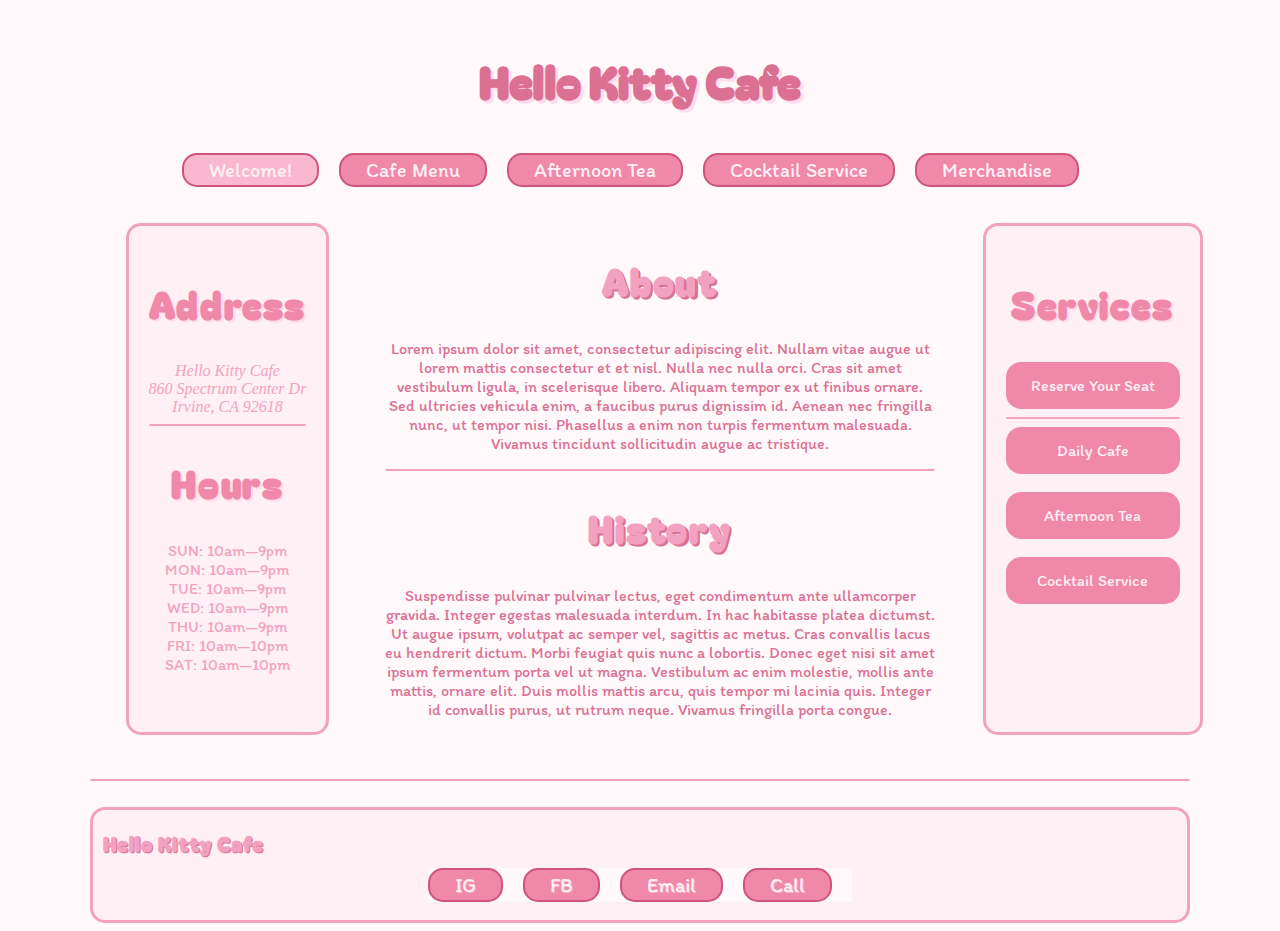
==== index.html @ 5948d943 "Add files via upload" ====
<!DOCTYPE html>
<html lang="en">
<head>
    <!-- Meta Data & Style Sheet Links -->
    <meta charset="utf-8">
    <link href="https://fonts.googleapis.com/css2?family=Itim&display=swap" rel="stylesheet">
    <link href="https://fonts.googleapis.com/css2?family=Bagel+Fat+One&display=swap" rel="stylesheet">
    <meta name="author" content="Kaila Marie Alayon">
    <meta name="description" content="Hello Kitty Cafe Home">
    <meta name="keywords" content="Hello Kitty, Hello Kitty Cafe, Cafe, Irvine">
    <link href="style.css" rel="stylesheet">
    <title>Home | Hello Kitty Cafe</title>
</head>
<body>
    <!-- Official Website Page Title -->
    <header>
        <h1>Hello Kitty Cafe</h1>
    </header>
    <!-- Horizontal Navigation -->
    <div id="horizontalNavigation">
        <ul>
            <li><a id="active" href="index.html">Welcome!</a></li>
            <li><a href="#">Cafe Menu</a></li>
            <li><a href="#">Afternoon Tea</a></li>
            <li><a href="#">Cocktail Service</a></li>
            <li><a href="#">Merchandise</a></li>
        </ul>
    </div>
    <br>
    <br>
    <div class="row">
    <div class="grid-container">  
        <!-- Left Column -->
        <section id="LeftColumn">
            <h2>Address</h2>
                <address> Hello Kitty Cafe<br>860 Spectrum Center Dr<br>Irvine, CA 92618 </address>
            <hr>
            <h2>Hours</h2>
                <p>SUN: 10am&#8212;9pm<br>
                  MON: 10am&#8212;9pm<br>
                  TUE: 10am&#8212;9pm<br>
                  WED: 10am&#8212;9pm<br>
                  THU: 10am&#8212;9pm<br>
                  FRI: 10am&#8212;10pm<br>
                  SAT: 10am&#8212;10pm<br>
                </p>
        </section>
        <!-- Middle Column -->
        <section id="MiddleColumn">
            <h2>About</h2>
                <p>Lorem ipsum dolor sit amet, consectetur adipiscing elit. Nullam vitae augue ut lorem mattis consectetur et et nisl. Nulla nec nulla orci. Cras sit amet vestibulum ligula, in scelerisque libero. Aliquam tempor ex ut finibus ornare. Sed ultricies vehicula enim, a faucibus purus dignissim id. Aenean nec fringilla nunc, ut tempor nisi. Phasellus a enim non turpis fermentum malesuada. Vivamus tincidunt sollicitudin augue ac tristique.</p>
            <hr>
            <h2>History</h2>
                <p>Suspendisse pulvinar pulvinar lectus, eget condimentum ante ullamcorper gravida. Integer egestas malesuada interdum. In hac habitasse platea dictumst. Ut augue ipsum, volutpat ac semper vel, sagittis ac metus. Cras convallis lacus eu hendrerit dictum. Morbi feugiat quis nunc a lobortis. Donec eget nisi sit amet ipsum fermentum porta vel ut magna. Vestibulum ac enim molestie, mollis ante mattis, ornare elit. Duis mollis mattis arcu, quis tempor mi lacinia quis. Integer id convallis purus, ut rutrum neque. Vivamus fringilla porta congue.</p>
        </section>
        <!-- Right Column -->
        <section id="RightColumn">
            <h2>Services</h2>
                <a href="#" target="_blank">Reserve Your Seat</a>
                <hr>
            <a href="#" target="_blank">Daily Cafe</a><br>
            <a href="#" target="_blank">Afternoon Tea</a><br>
            <a href="#" target="_blank">Cocktail Service</a><br>
        </section>
    </div>
    </div>
    <br>
    <br>
    <hr>
    <br>
    <!-- Footer -->
    <footer>
        <h3>Hello Kitty Cafe</h3>
            <ul>
              <li> <a href="#" target="_blank" id="footer-link">IG</a></li>
              <li><a href="#" target="_blank" id="footer-link">FB</a></li>
              <li><a href="#" target="_blank" id="footer-link">Email</a></li>
              <li><a href="#" target="_blank" id="footer-link">Call</a></li>
            </ul>
    </footer>
</body>
</html>
---- style.css ----
@charset "utf-8";

.row::after {
    content: "";
    display: table;
    clear: both;
}

.grid-container {
    display: grid;
    grid-template-columns: 25% 50% 25%;
    grid-gap: 20px;
}


#LeftColumn {
    grid-column: 1;
}

#RightColumn {
    grid-column: 3;
}

#MiddleColumn {
    grid-column: 2;
}


/* Horizontal Nav. */
ul {
    list-style-type: none;
    margin: 0;
    overflow: hidden;
    padding: 0;
    top: 0;
    margin: 0 auto;
    width: fit-content;
    background-color: #fff9fb;
    line-height: 2px;
    font-size: 20px
}

li {
    float: left;
}

li a {
    display: block;
    text-align: center;
    text-decoration: none;
}

/* Link Button */
a:link,
a:visited {
    color: #fff0f5;
    padding: 14px 25px;
    text-align: center;
    text-decoration: none;
    display: block;
    margin-left: auto;
    margin-right: auto;
}

/* Center Format */
a,
address,
article,
aside,
figcaption,
figure,
footer,
header,
main,
nav,
section {
    display: block;
    margin-left: auto;
    margin-right: auto;
    text-align: center;
}

/* Fonts */
body {
    margin-left: auto;
    margin-right: auto;
    max-width: 1100px;
    min-width: 640px;
    width: 95%;
    background-color: #fff9fb;
}

hr {
    border: 1px solid #f2a2c0;
    border-radius: 5px;
}

#LeftColumn p,
address {
    color: #f2a2c0;
}

#LeftColumn,
#RightColumn {
    background-color: #fff0f5;
    padding: 20px;
    border-style: solid;
    border-color: #f2a2c0;
    border-width: 3px;
    border-radius: 15px;
    text-align: left;

}

footer {
    background-color: #fff0f5;
    border-style: solid;
    border-color: #f2a2c0;
    border-width: 3px;
    border-radius: 15px;
    text-align: left; 
    height:90px;
    font-family: 'Bagel Fat One', cursive;
    line-height: 0.5em;
    color: #db7093;
    text-shadow: 1px 1px #f9b8cf;
    padding:10px;

}

#MiddleColumn, p {
    color: #db7093;
}

p {
    display: block;
    margin-left: auto;
    margin-right: auto;
    text-align: center;
    font-family: 'Itim', cursive;
}

h1,
header {
    font-family: 'Bagel Fat One', cursive;
    padding: 5px;
    font-size: 45px;
    color: #db7093;
    text-shadow: 3px 3px #FFDBED;
}

#LeftColumn h2,
#RightColumn h2 {
    display: block;
    margin-left: auto;
    margin-right: auto;
    text-align: center;
    font-family: 'Bagel Fat One', cursive;
    font-size: 37px;
    color: #f088aa;
    text-shadow: none;
    letter-spacing: 0.05em;
    text-shadow: 2px 2px #ffdbed;
}

h2 {
    display: block;
    margin-left: auto;
    margin-right: auto;
    text-align: center;
    font-family: 'Bagel Fat One', cursive;
    font-size: 37px;
    text-shadow: 2.2px 2px #db7093;
    color: #f2a2c0;
    letter-spacing: 0.05em;
}

a {
    font-family: 'Itim', cursive;
    display: block;
    margin-left: auto;
    margin-right: auto;
    text-align: center;
}


footer h3
 {
    font-size: 20px;
    color: #f2a2c0;
    text-shadow: 1px 1px #db7093;
    letter-spacing: 0.05em;
}


li {
    float: left;
    margin-right:20px;
    font-family: 'Itim', cursive;
}

li a {
    color: #fff0f5;
    border: solid 2px;
    border-color: #cf537b;
    border-radius: 15px;
}

li a:hover {
    background-color: #DB7093;
}

#active {
    background-color: #f9b8cf;
}

a:link {
    background-color:#f088aa;
    border-radius:15px;    
}
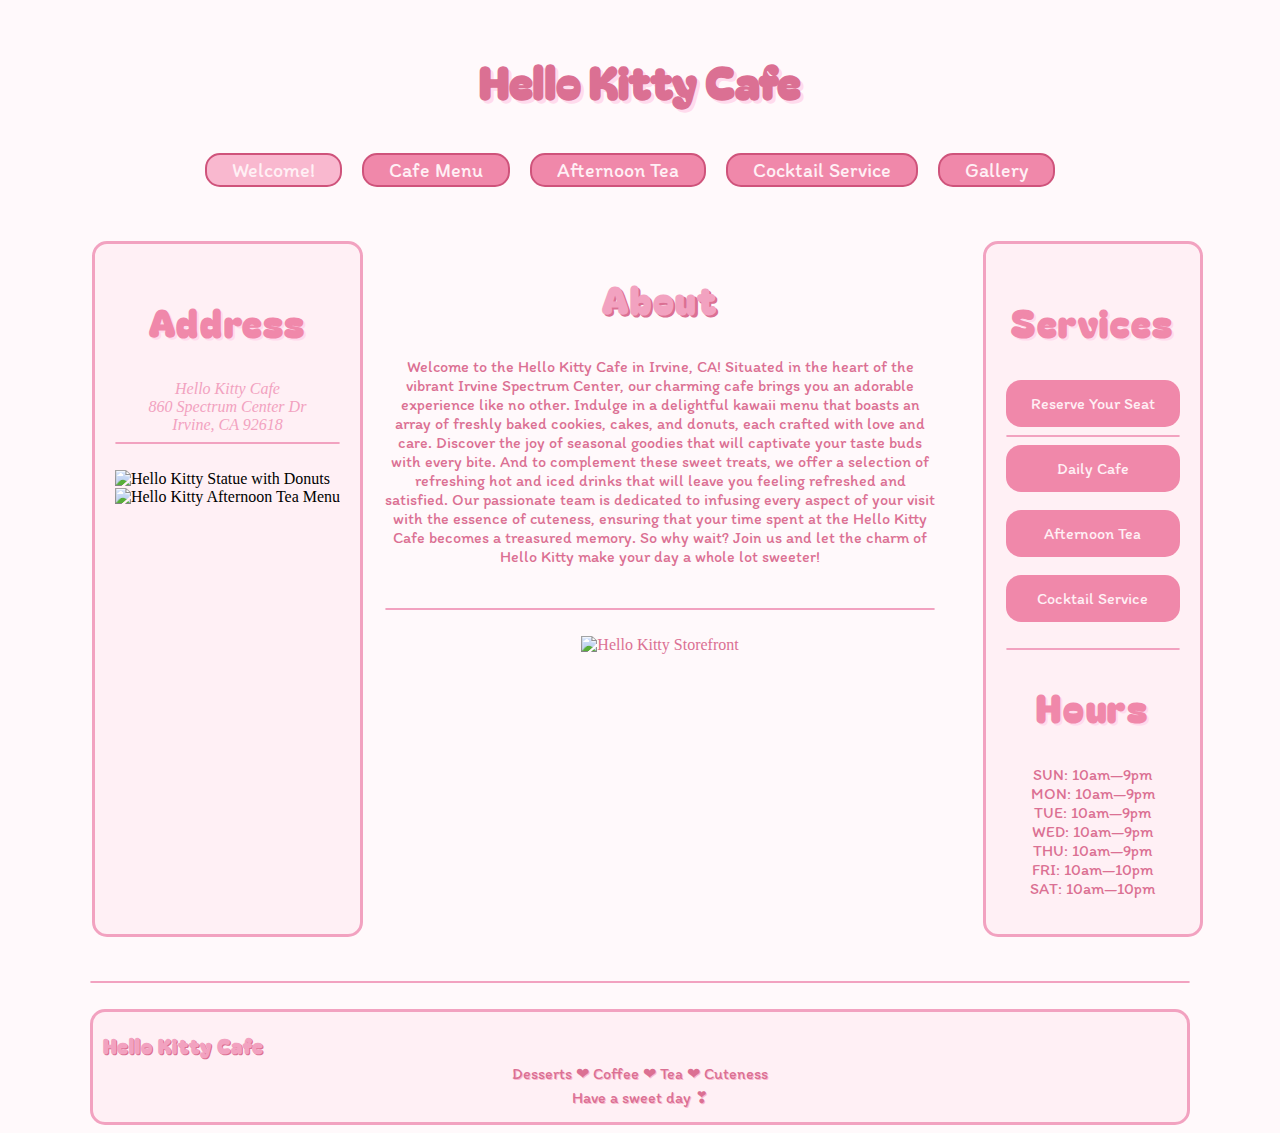
==== commit ad48d9c9: "Add files via upload" ====
--- a/index.html
+++ b/index.html
@@ -23,9 +23,10 @@
             <li><a href="#">Cafe Menu</a></li>
             <li><a href="#">Afternoon Tea</a></li>
             <li><a href="#">Cocktail Service</a></li>
-            <li><a href="#">Merchandise</a></li>
+            <li><a href="gallery.html">Gallery</a></li>
         </ul>
     </div>
+    <br>
     <br>
     <br>
     <div class="row">
@@ -34,6 +35,30 @@
         <section id="LeftColumn">
             <h2>Address</h2>
                 <address> Hello Kitty Cafe<br>860 Spectrum Center Dr<br>Irvine, CA 92618 </address>
+            <hr>
+            <br>
+            <img src="https://s3-media0.fl.yelpcdn.com/bphoto/zGBk5FAGyom9OjKdCzCaUA/o.jpg" alt="Hello Kitty Statue with Donuts" style="width:80%; height:40%;" class="center">
+            <br>
+            <img src="https://s3-media0.fl.yelpcdn.com/bphoto/UwLJnqqzNX8K60BImeoOZg/o.jpg" alt="Hello Kitty Afternoon Tea Menu" style="width:80%; height:auto;" class="center">
+    
+        </section>
+        <!-- Middle Column -->
+        <section id="MiddleColumn">
+            <h2>About</h2>
+                <p>Welcome to the Hello Kitty Cafe in Irvine, CA! Situated in the heart of the vibrant Irvine Spectrum Center, our charming cafe brings you an adorable experience like no other. Indulge in a delightful kawaii menu that boasts an array of freshly baked cookies, cakes, and donuts, each crafted with love and care. Discover the joy of seasonal goodies that will captivate your taste buds with every bite. And to complement these sweet treats, we offer a selection of refreshing hot and iced drinks that will leave you feeling refreshed and satisfied. Our passionate team is dedicated to infusing every aspect of your visit with the essence of cuteness, ensuring that your time spent at the Hello Kitty Cafe becomes a treasured memory. So why wait? Join us and let the charm of Hello Kitty make your day a whole lot sweeter!</p>
+            <br>
+            <hr>           
+            <br>
+            <img src="https://offloadmedia.feverup.com/secretlosangeles.com/wp-content/uploads/2021/03/18024245/WordPress-Banner-82-1024x683.png" alt="Hello Kitty Storefront" style="width:100%;height:auto;" class="center">
+        </section>
+        <!-- Right Column -->
+        <section id="RightColumn">
+            <h2>Services</h2>
+                <a href="reserve.html" target="_blank">Reserve Your Seat</a>
+                <hr>
+            <a href="#" target="_blank">Daily Cafe</a><br>
+            <a href="#" target="_blank">Afternoon Tea</a><br>
+            <a href="#" target="_blank">Cocktail Service</a><br>
             <hr>
             <h2>Hours</h2>
                 <p>SUN: 10am&#8212;9pm<br>
@@ -45,23 +70,6 @@
                   SAT: 10am&#8212;10pm<br>
                 </p>
         </section>
-        <!-- Middle Column -->
-        <section id="MiddleColumn">
-            <h2>About</h2>
-                <p>Lorem ipsum dolor sit amet, consectetur adipiscing elit. Nullam vitae augue ut lorem mattis consectetur et et nisl. Nulla nec nulla orci. Cras sit amet vestibulum ligula, in scelerisque libero. Aliquam tempor ex ut finibus ornare. Sed ultricies vehicula enim, a faucibus purus dignissim id. Aenean nec fringilla nunc, ut tempor nisi. Phasellus a enim non turpis fermentum malesuada. Vivamus tincidunt sollicitudin augue ac tristique.</p>
-            <hr>
-            <h2>History</h2>
-                <p>Suspendisse pulvinar pulvinar lectus, eget condimentum ante ullamcorper gravida. Integer egestas malesuada interdum. In hac habitasse platea dictumst. Ut augue ipsum, volutpat ac semper vel, sagittis ac metus. Cras convallis lacus eu hendrerit dictum. Morbi feugiat quis nunc a lobortis. Donec eget nisi sit amet ipsum fermentum porta vel ut magna. Vestibulum ac enim molestie, mollis ante mattis, ornare elit. Duis mollis mattis arcu, quis tempor mi lacinia quis. Integer id convallis purus, ut rutrum neque. Vivamus fringilla porta congue.</p>
-        </section>
-        <!-- Right Column -->
-        <section id="RightColumn">
-            <h2>Services</h2>
-                <a href="#" target="_blank">Reserve Your Seat</a>
-                <hr>
-            <a href="#" target="_blank">Daily Cafe</a><br>
-            <a href="#" target="_blank">Afternoon Tea</a><br>
-            <a href="#" target="_blank">Cocktail Service</a><br>
-        </section>
     </div>
     </div>
     <br>
@@ -71,12 +79,8 @@
     <!-- Footer -->
     <footer>
         <h3>Hello Kitty Cafe</h3>
-            <ul>
-              <li> <a href="#" target="_blank" id="footer-link">IG</a></li>
-              <li><a href="#" target="_blank" id="footer-link">FB</a></li>
-              <li><a href="#" target="_blank" id="footer-link">Email</a></li>
-              <li><a href="#" target="_blank" id="footer-link">Call</a></li>
-            </ul>
+        <p>Desserts &#10084; Coffee &#10084; Tea &#10084; Cuteness</p>
+        <p>Have a sweet day &#10083;</p>
     </footer>
 </body>
 </html>
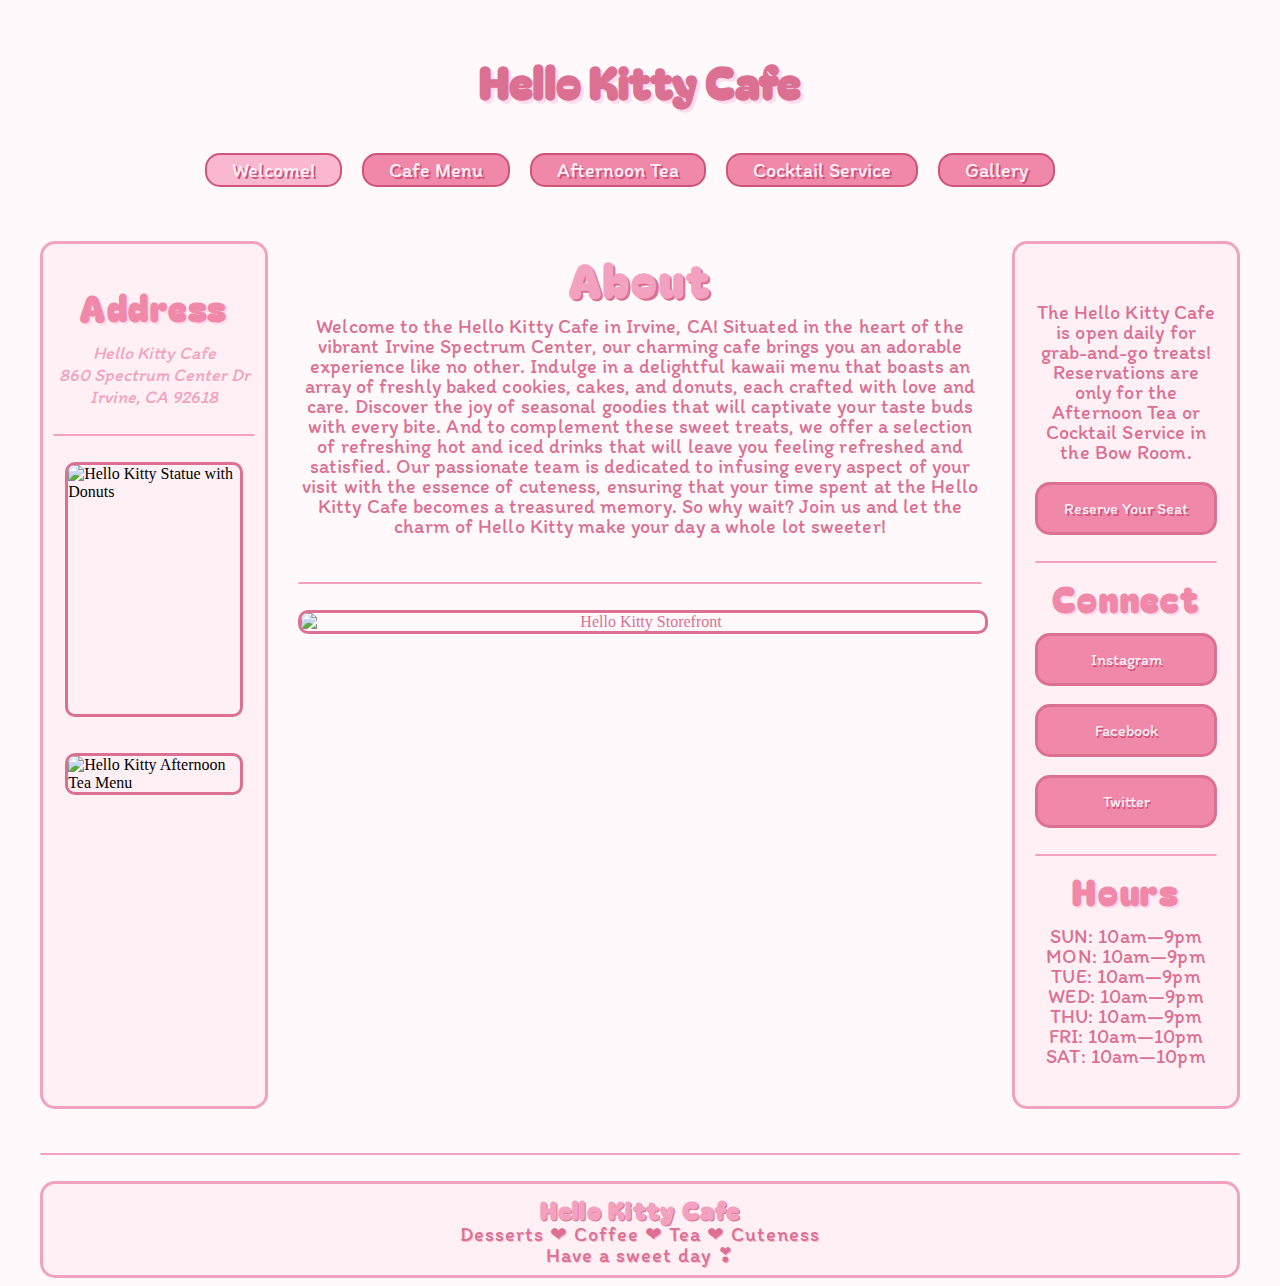
==== commit 59f3f5d8: "Add files via upload" ====
--- a/index.html
+++ b/index.html
@@ -7,7 +7,7 @@
     <link href="https://fonts.googleapis.com/css2?family=Bagel+Fat+One&display=swap" rel="stylesheet">
     <meta name="author" content="Kaila Marie Alayon">
     <meta name="description" content="Hello Kitty Cafe Home">
-    <meta name="keywords" content="Hello Kitty, Hello Kitty Cafe, Cafe, Irvine">
+    <meta name="keywords" content="Hello Kitty, Hello Kitty Cafe, Cafe, Irvine, Irvine Spectrum Center, Sanrio">
     <link href="style.css" rel="stylesheet">
     <title>Home | Hello Kitty Cafe</title>
 </head>
@@ -20,9 +20,9 @@
     <div id="horizontalNavigation">
         <ul>
             <li><a id="active" href="index.html">Welcome!</a></li>
-            <li><a href="#">Cafe Menu</a></li>
-            <li><a href="#">Afternoon Tea</a></li>
-            <li><a href="#">Cocktail Service</a></li>
+            <li><a href="cafemenu.html">Cafe Menu</a></li>
+            <li><a href="afternoontea.html">Afternoon Tea</a></li>
+            <li><a href="cocktailservice.html">Cocktail Service</a></li>
             <li><a href="gallery.html">Gallery</a></li>
         </ul>
     </div>
@@ -30,47 +30,55 @@
     <br>
     <br>
     <div class="row">
-    <div class="grid-container">  
-        <!-- Left Column -->
-        <section id="LeftColumn">
-            <h2>Address</h2>
+        <div class="grid-container">
+            <!-- Left Column -->
+            <section id="LeftColumn">
+                <br>
+                <h3>Address</h3>
                 <address> Hello Kitty Cafe<br>860 Spectrum Center Dr<br>Irvine, CA 92618 </address>
-            <hr>
+                <br>
+                <hr>
+                <br>
+                <img src="https://s3-media0.fl.yelpcdn.com/bphoto/zGBk5FAGyom9OjKdCzCaUA/o.jpg" alt="Hello Kitty Statue with Donuts" style="width:85%; height:29.5%;" class="center">
+                <br>
+                <br>
+                <img src="https://cdn2.orangecoast.com/wp-content/uploads/sites/7/2018/09/JakobLayman.0818.HelloKittyCafe_108-768x1152.jpg" alt="Hello Kitty Afternoon Tea Menu" style="width:85%; height:auto;" class="center">
             <br>
-            <img src="https://s3-media0.fl.yelpcdn.com/bphoto/zGBk5FAGyom9OjKdCzCaUA/o.jpg" alt="Hello Kitty Statue with Donuts" style="width:80%; height:40%;" class="center">
-            <br>
-            <img src="https://s3-media0.fl.yelpcdn.com/bphoto/UwLJnqqzNX8K60BImeoOZg/o.jpg" alt="Hello Kitty Afternoon Tea Menu" style="width:80%; height:auto;" class="center">
-    
-        </section>
-        <!-- Middle Column -->
-        <section id="MiddleColumn">
-            <h2>About</h2>
+            </section>
+            <!-- Middle Column -->
+            <section id="MiddleColumn">
+                <h2>About</h2>
                 <p>Welcome to the Hello Kitty Cafe in Irvine, CA! Situated in the heart of the vibrant Irvine Spectrum Center, our charming cafe brings you an adorable experience like no other. Indulge in a delightful kawaii menu that boasts an array of freshly baked cookies, cakes, and donuts, each crafted with love and care. Discover the joy of seasonal goodies that will captivate your taste buds with every bite. And to complement these sweet treats, we offer a selection of refreshing hot and iced drinks that will leave you feeling refreshed and satisfied. Our passionate team is dedicated to infusing every aspect of your visit with the essence of cuteness, ensuring that your time spent at the Hello Kitty Cafe becomes a treasured memory. So why wait? Join us and let the charm of Hello Kitty make your day a whole lot sweeter!</p>
-            <br>
-            <hr>           
-            <br>
-            <img src="https://offloadmedia.feverup.com/secretlosangeles.com/wp-content/uploads/2021/03/18024245/WordPress-Banner-82-1024x683.png" alt="Hello Kitty Storefront" style="width:100%;height:auto;" class="center">
-        </section>
-        <!-- Right Column -->
-        <section id="RightColumn">
-            <h2>Services</h2>
+                <br>
+                <hr>
+                <br>
+                <img src="https://offloadmedia.feverup.com/secretlosangeles.com/wp-content/uploads/2021/03/18024245/WordPress-Banner-82-1024x683.png" alt="Hello Kitty Storefront" style="width:100%;height:auto;" class="center">
+            </section>
+            <!-- Right Column -->
+            <section id="RightColumn">
+                <div class="rightbuttons">
+                <br>
+                <p>The Hello Kitty Cafe is open daily for grab-and-go treats! Reservations are only for the Afternoon Tea or Cocktail Service in the Bow Room.</p>
                 <a href="reserve.html" target="_blank">Reserve Your Seat</a>
+                <br>
                 <hr>
-            <a href="#" target="_blank">Daily Cafe</a><br>
-            <a href="#" target="_blank">Afternoon Tea</a><br>
-            <a href="#" target="_blank">Cocktail Service</a><br>
-            <hr>
-            <h2>Hours</h2>
+                <h3>Connect</h3>
+                <a href="https://www.instagram.com/hellokittycafeirvine/?hl=en" target="_blank">Instagram</a><br>
+                <a href="https://www.facebook.com/HelloKittyCafe/" target="_blank">Facebook</a><br>
+                <a href="https://twitter.com/HelloKittyCafe" target="_blank">Twitter</a><br>
+                <hr>
+                <h3>Hours</h3>
                 <p>SUN: 10am&#8212;9pm<br>
-                  MON: 10am&#8212;9pm<br>
-                  TUE: 10am&#8212;9pm<br>
-                  WED: 10am&#8212;9pm<br>
-                  THU: 10am&#8212;9pm<br>
-                  FRI: 10am&#8212;10pm<br>
-                  SAT: 10am&#8212;10pm<br>
+                MON: 10am&#8212;9pm<br>
+                TUE: 10am&#8212;9pm<br>
+                WED: 10am&#8212;9pm<br>
+                THU: 10am&#8212;9pm<br>
+                FRI: 10am&#8212;10pm<br>
+                SAT: 10am&#8212;10pm<br>
                 </p>
-        </section>
-    </div>
+                </div>
+            </section>
+        </div>
     </div>
     <br>
     <br>
--- a/style.css
+++ b/style.css
@@ -1,5 +1,18 @@
 @charset "utf-8";
-
+/* Images */
+img {    
+    border: solid 3px #DB7093;
+    border-radius: 10px;
+}
+
+.center {
+    display: block;
+    margin-left: auto;
+    margin-right: auto;
+    width: 50%;
+}
+
+/* Columns */
 .row::after {
     content: "";
     display: table;
@@ -8,8 +21,10 @@
 
 .grid-container {
     display: grid;
-    grid-template-columns: 25% 50% 25%;
-    grid-gap: 20px;
+    grid-template-columns: 1fr 3fr 1fr;
+    max-width: 1200px;
+    margin: 0 auto;
+    grid-gap:30px;
 }
 
 
@@ -26,18 +41,19 @@
 }
 
 
-/* Horizontal Nav. */
+/* Horizontal Navigation*/
 ul {
     list-style-type: none;
     margin: 0;
     overflow: hidden;
     padding: 0;
     top: 0;
-    margin: 0 auto;
+    margin-left: auto;
+    margin-right: auto;    
     width: fit-content;
     background-color: #fff9fb;
     line-height: 2px;
-    font-size: 20px
+    font-size: 20px;
 }
 
 li {
@@ -50,9 +66,9 @@
     text-decoration: none;
 }
 
-/* Link Button */
-a:link,
-a:visited {
+/* Links */
+    a:link,
+    a:visited {
     color: #fff0f5;
     padding: 14px 25px;
     text-align: center;
@@ -62,7 +78,7 @@
     margin-right: auto;
 }
 
-/* Center Format */
+/* Block Format */
 a,
 address,
 article,
@@ -78,13 +94,13 @@
     margin-left: auto;
     margin-right: auto;
     text-align: center;
-}
-
-/* Fonts */
+    }
+
+/* Generic Decoration */
 body {
     margin-left: auto;
     margin-right: auto;
-    max-width: 1100px;
+    max-width: 1200px;
     min-width: 640px;
     width: 95%;
     background-color: #fff9fb;
@@ -100,7 +116,6 @@
     color: #f2a2c0;
 }
 
-#LeftColumn,
 #RightColumn {
     background-color: #fff0f5;
     padding: 20px;
@@ -109,7 +124,34 @@
     border-width: 3px;
     border-radius: 15px;
     text-align: left;
-
+}
+
+#LeftColumn {
+    background-color: #fff0f5;
+    padding: 10px;
+    border-style: solid;
+    border-color: #f2a2c0;
+    border-width: 3px;
+    border-radius: 15px;
+    text-align: left;
+
+}
+
+.rightbuttons a {
+    font-family: 'Itim', cursive;
+    font-size:16px;
+    display: block;
+    margin-left: auto;
+    margin-right: auto;
+    text-align: center;
+    text-shadow: 1.5px 1.5px #CF537B;
+    border:solid 3px #DB7093;
+    border-radius:20px;
+}
+
+.rightbuttons a:hover
+{
+    background-color: #F2A2C0;
 }
 
 footer {
@@ -119,25 +161,49 @@
     border-width: 3px;
     border-radius: 15px;
     text-align: left; 
-    height:90px;
-    font-family: 'Bagel Fat One', cursive;
-    line-height: 0.5em;
+    font-family: 'Bagel Fat One', cursive;
     color: #db7093;
     text-shadow: 1px 1px #f9b8cf;
-    padding:10px;
-
+    line-height:0.05em;
+}
+
+.footer-link {
+    display: block;
+    margin-left: auto;
+    margin-right: auto;
+    text-align: center;
+    font-family: 'Itim', cursive;
+    font-size: 10px;
+    letter-spacing: 0.05em;
+    line-height: 1em;
+    text-shadow: 1.7px 1.5px #cf537b;
 }
 
 #MiddleColumn, p {
     color: #db7093;
 }
 
+address {
+    font-family: 'Itim', cursive;
+    font-size:18px;
+}
+
 p {
     display: block;
     margin-left: auto;
     margin-right: auto;
     text-align: center;
     font-family: 'Itim', cursive;
+    font-size: 20px;
+    letter-spacing: 0.005em;
+    line-height: 1em;
+}
+
+footer p
+{
+    font-size: 20px;
+    letter-spacing: 0.05em;
+    line-height: 0.005em; 
 }
 
 h1,
@@ -149,30 +215,33 @@
     text-shadow: 3px 3px #FFDBED;
 }
 
-#LeftColumn h2,
-#RightColumn h2 {
-    display: block;
-    margin-left: auto;
-    margin-right: auto;
-    text-align: center;
-    font-family: 'Bagel Fat One', cursive;
-    font-size: 37px;
+#LeftColumn h3,
+#RightColumn h3 {
+    display: block;
+    margin-left: auto;
+    margin-right: auto;
+    text-align: center;
+    font-family: 'Bagel Fat One', cursive;
+    font-size: 35px;
     color: #f088aa;
     text-shadow: none;
     letter-spacing: 0.05em;
     text-shadow: 2px 2px #ffdbed;
-}
-
-h2 {
-    display: block;
-    margin-left: auto;
-    margin-right: auto;
-    text-align: center;
-    font-family: 'Bagel Fat One', cursive;
-    font-size: 37px;
+    line-height:0.001em;
+}
+
+#MiddleColumn h2 {
+    display: block;
+    margin-left: auto;
+    margin-right: auto;
+    text-align: center;
+    font-family: 'Bagel Fat One', cursive;
+    font-size: 45px;
     text-shadow: 2.2px 2px #db7093;
     color: #f2a2c0;
     letter-spacing: 0.05em;
+    line-height: 0.95em;
+    line-height:0.001em;
 }
 
 a {
@@ -181,40 +250,42 @@
     margin-left: auto;
     margin-right: auto;
     text-align: center;
-}
-
-
-footer h3
- {
-    font-size: 20px;
+    text-shadow: 1.7px 1.5px #cf537b;
+}
+
+
+footer h3 {
+    font-size: 25px;
     color: #f2a2c0;
     text-shadow: 1px 1px #db7093;
     letter-spacing: 0.05em;
+    text-align: center;
+    line-height:0.005em;
 }
 
 
 li {
-    float: left;
-    margin-right:20px;
-    font-family: 'Itim', cursive;
+float: left;
+margin-right:20px;
+font-family: 'Itim', cursive;
 }
 
 li a {
-    color: #fff0f5;
-    border: solid 2px;
-    border-color: #cf537b;
-    border-radius: 15px;
+color: #fff0f5;
+border: solid 2px;
+border-color: #cf537b;
+border-radius: 15px;
 }
 
 li a:hover {
-    background-color: #DB7093;
+background-color: #DB7093;
 }
 
 #active {
-    background-color: #f9b8cf;
+background-color: #f9b8cf;
 }
 
 a:link {
-    background-color:#f088aa;
-    border-radius:15px;    
-}
+background-color:#f088aa;
+border-radius:15px;    
+}
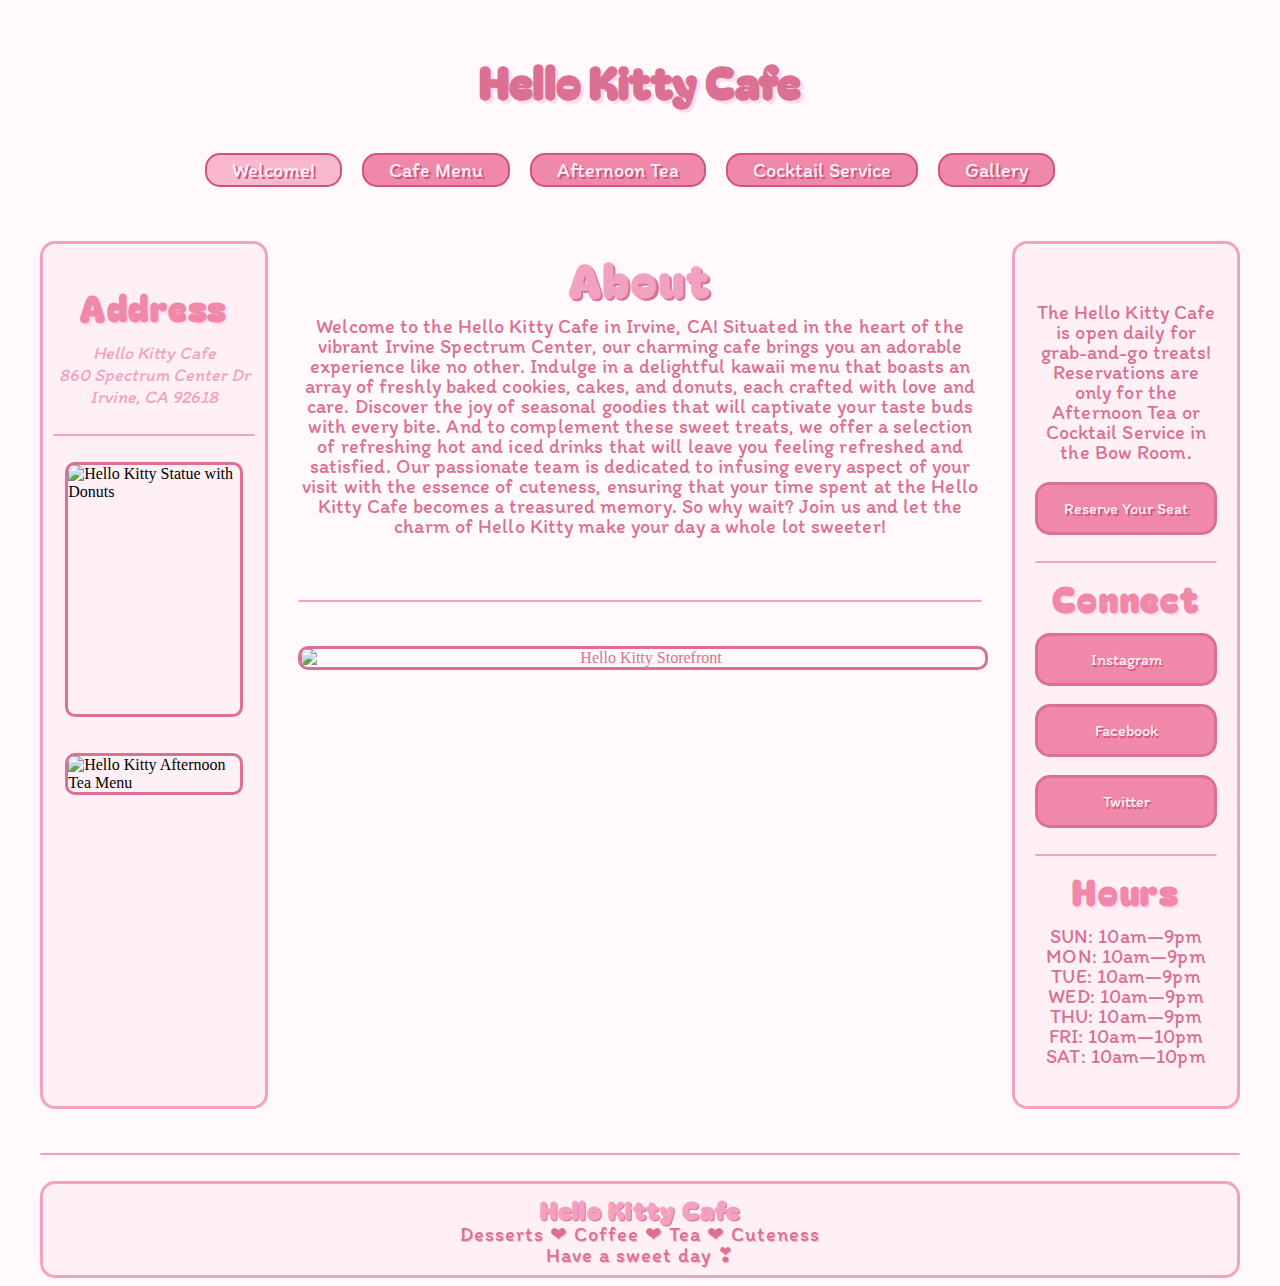
==== commit 67a726fa: "Add files via upload" ====
--- a/index.html
+++ b/index.html
@@ -50,7 +50,9 @@
                 <h2>About</h2>
                 <p>Welcome to the Hello Kitty Cafe in Irvine, CA! Situated in the heart of the vibrant Irvine Spectrum Center, our charming cafe brings you an adorable experience like no other. Indulge in a delightful kawaii menu that boasts an array of freshly baked cookies, cakes, and donuts, each crafted with love and care. Discover the joy of seasonal goodies that will captivate your taste buds with every bite. And to complement these sweet treats, we offer a selection of refreshing hot and iced drinks that will leave you feeling refreshed and satisfied. Our passionate team is dedicated to infusing every aspect of your visit with the essence of cuteness, ensuring that your time spent at the Hello Kitty Cafe becomes a treasured memory. So why wait? Join us and let the charm of Hello Kitty make your day a whole lot sweeter!</p>
                 <br>
+                <br>
                 <hr>
+                <br>
                 <br>
                 <img src="https://offloadmedia.feverup.com/secretlosangeles.com/wp-content/uploads/2021/03/18024245/WordPress-Banner-82-1024x683.png" alt="Hello Kitty Storefront" style="width:100%;height:auto;" class="center">
             </section>
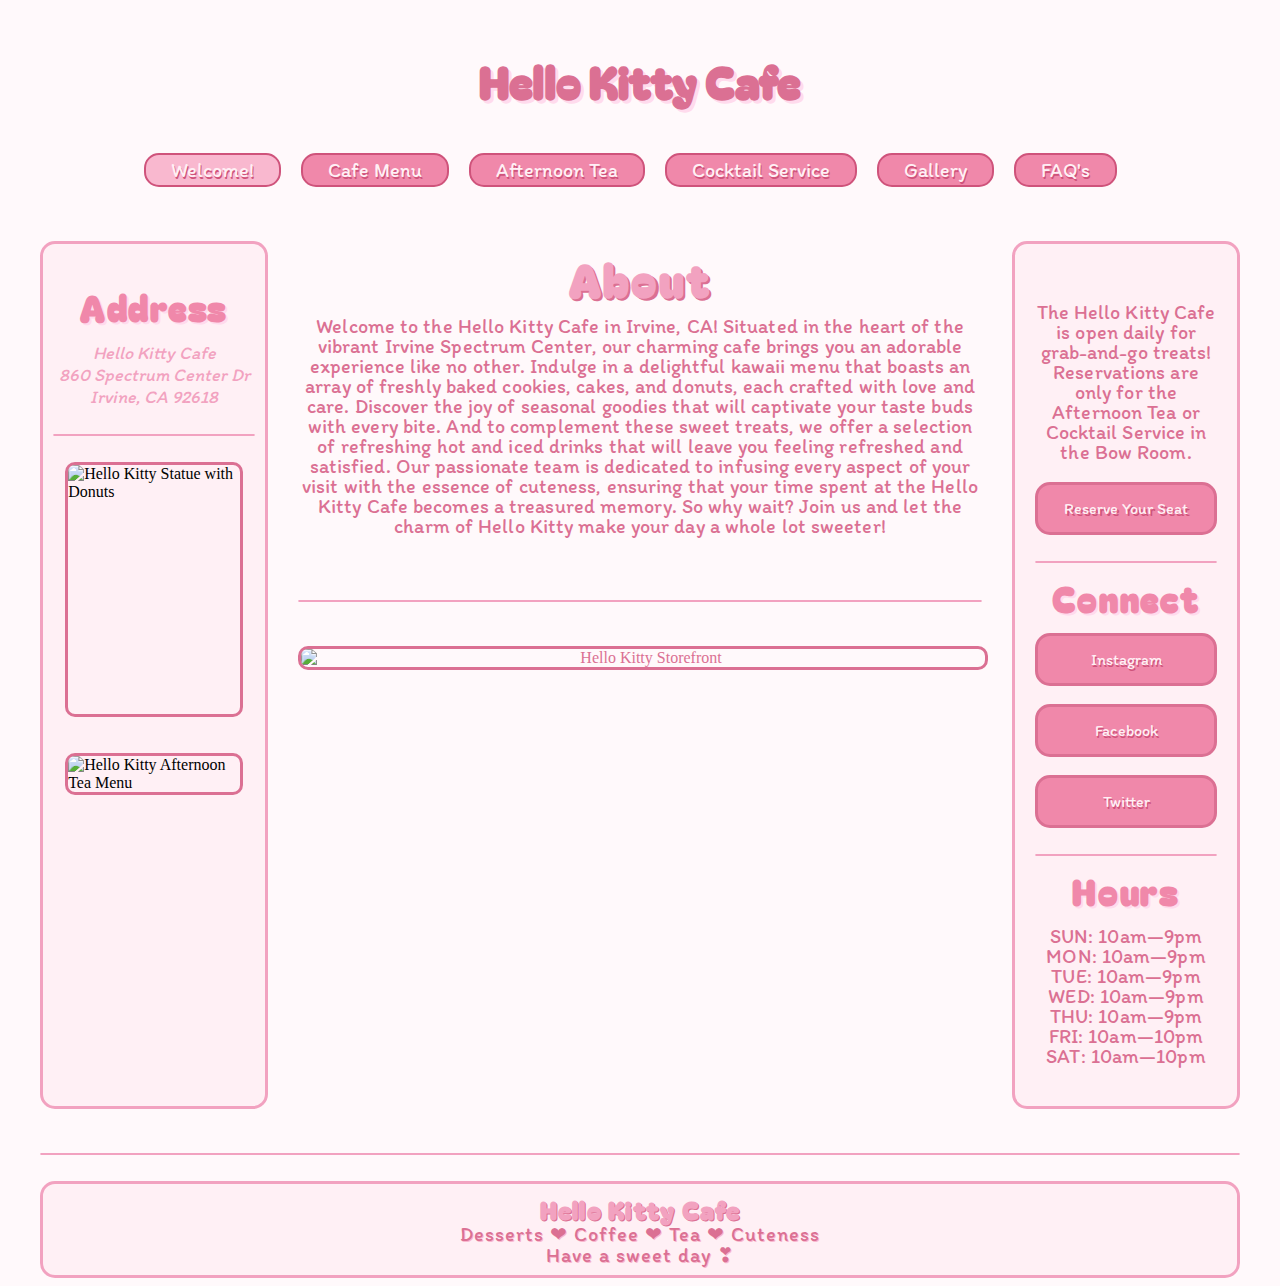
==== commit 9e0a67d0: "Add files via upload" ====
--- a/index.html
+++ b/index.html
@@ -24,6 +24,7 @@
             <li><a href="afternoontea.html">Afternoon Tea</a></li>
             <li><a href="cocktailservice.html">Cocktail Service</a></li>
             <li><a href="gallery.html">Gallery</a></li>
+            <li><a href="faq.html">FAQ's</a></li>
         </ul>
     </div>
     <br>
